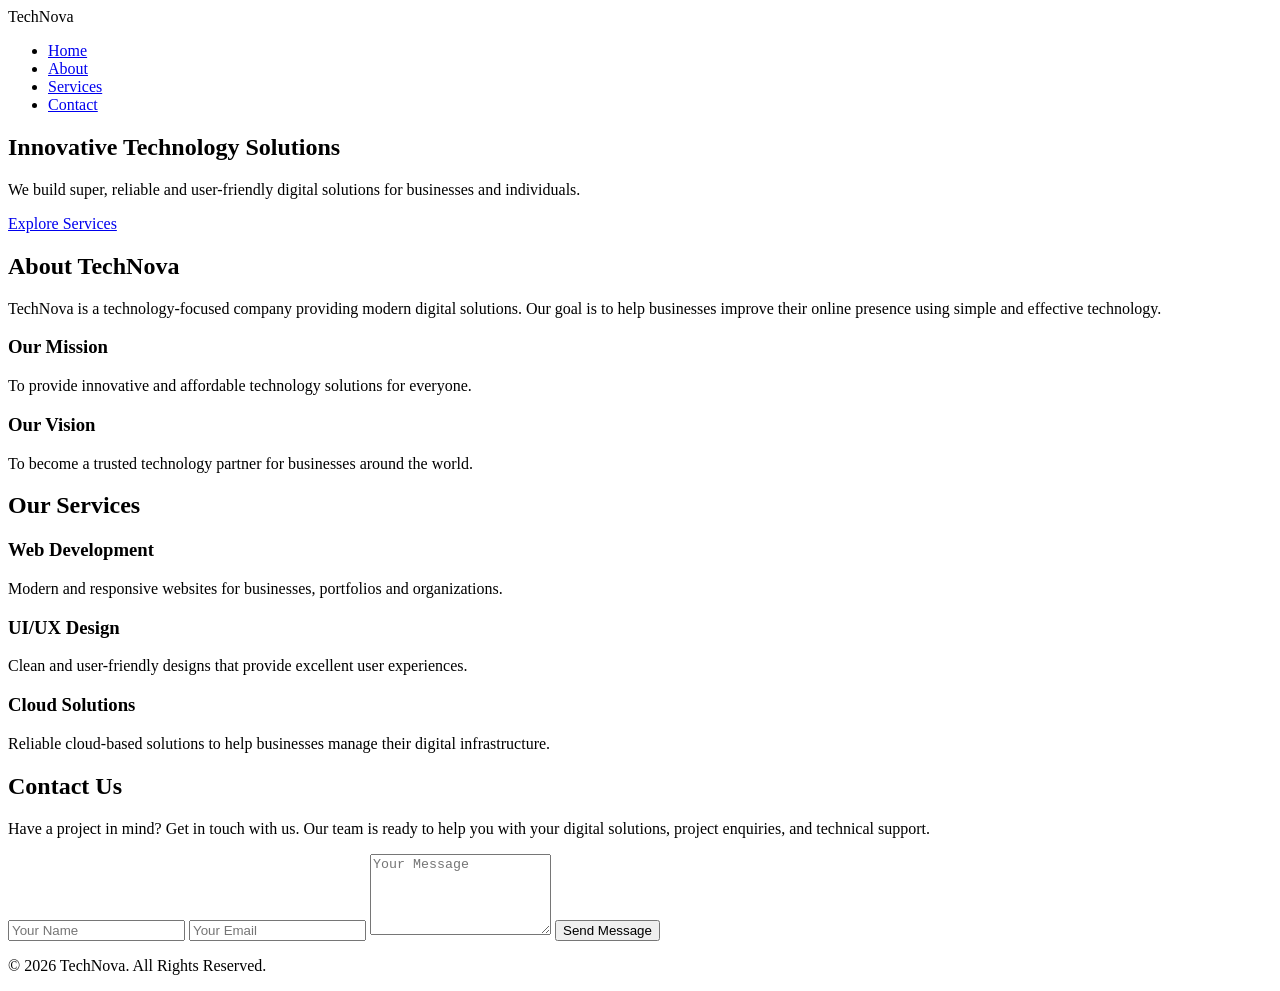
==== index.html @ 887686b5 "i have chnaged to repositary" ====
<!DOCTYPE html>
<html lang="en">
<head>
    <meta charset="UTF-8">
    <meta name="viewport" content="width=device-width, initial-scale=1.0">

    <title>TechNova - Technology Solutions</title>

    <link rel="stylesheet" href="style.css">
</head>

<body>

    <!-- Navigation Bar -->
    <header>
        <nav class="navbar">

            <div class="logo">
                TechNova
            </div>

            <ul class="nav-links">
                <li><a href="#home">Home</a></li>
                <li><a href="#about">About</a></li>
                <li><a href="#services">Services</a></li>
                <li><a href="#contact">Contact</a></li>
            </ul>

        </nav>
    </header>


    <!-- Home Section -->
    <section id="home" class="hero">

        <div class="hero-content">

            <h1>Innovative Technology Solutions</h1>

            <p>
                We build super, reliable and user-friendly digital
                solutions for businesses and individuals.
            </p>

            <a href="#services" class="btn">
                Explore Services
            </a>

        </div>

    </section>


    <!-- About Section -->
    <section id="about" class="section">

        <h2>About TechNova</h2>

        <p>
            TechNova is a technology-focused company providing modern
            digital solutions. Our goal is to help businesses improve
            their online presence using simple and effective technology.
        </p>

        <div class="about-container">

            <div class="about-box">
                <h3>Our Mission</h3>
                <p>
                    To provide innovative and affordable technology
                    solutions for everyone.
                </p>
            </div>

            <div class="about-box">
                <h3>Our Vision</h3>
                <p>
                    To become a trusted technology partner for businesses
                    around the world.
                </p>
            </div>

        </div>

    </section>


    <!-- Services Section -->
    <section id="services" class="section services-section">

        <h2>Our Services</h2>

        <div class="services-container">

            <div class="service-card">
                <h3>Web Development</h3>
                <p>
                    Modern and responsive websites for businesses,
                    portfolios and organizations.
                </p>
            </div>

            <div class="service-card">
                <h3>UI/UX Design</h3>
                <p>
                    Clean and user-friendly designs that provide
                    excellent user experiences.
                </p>
            </div>

            <div class="service-card">
                <h3>Cloud Solutions</h3>
                <p>
                    Reliable cloud-based solutions to help businesses
                    manage their digital infrastructure.
                </p>
            </div>

        </div>

    </section>


    <!-- Contact Section -->
    <section id="contact" class="section contact-section">

        <h2>Contact Us</h2>

        <p>
            <p>
         Have a project in mind? Get in touch with us.
         Our team is ready to help you with your digital solutions,
         project enquiries, and technical support.
</p>
        </p>

        <form id="contactForm">

            <input
                type="text"
                id="name"
                placeholder="Your Name"
                required
            >

            <input
                type="email"
                id="email"
                placeholder="Your Email"
                required
            >

            <textarea
                id="message"
                placeholder="Your Message"
                rows="5"
                required
            ></textarea>

            <button type="submit">
                Send Message
            </button>

        </form>

    </section>


    <!-- Footer -->
    <footer>

        <p>
            &copy; 2026 TechNova. All Rights Reserved.
        </p>

    </footer>


    <script src="script.js"></script>

</body>
</html>
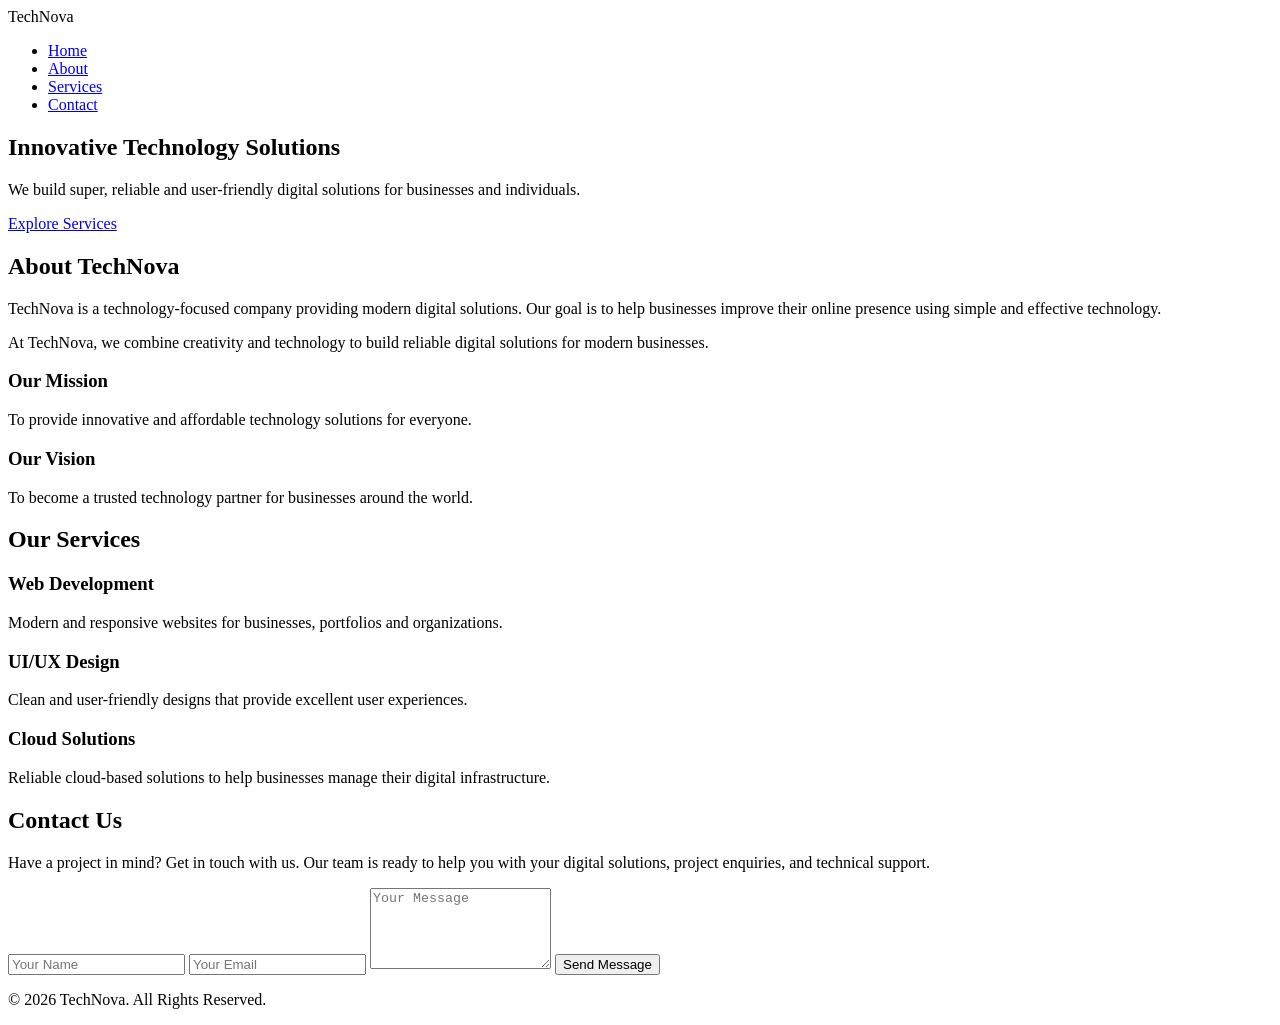
==== commit a6a46456: "Merge branch 'main' of github.com:ffariz000/website_task6" ====
--- a/index.html
+++ b/index.html
@@ -59,7 +59,10 @@
         <p>
             TechNova is a technology-focused company providing modern
             digital solutions. Our goal is to help businesses improve
-            their online presence using simple and effective technology.
+            their online presence using simple and effective technology.<p>
+            At TechNova, we combine creativity and technology to build reliable
+            digital solutions for modern businesses.
+</p>
         </p>
 
         <div class="about-container">
